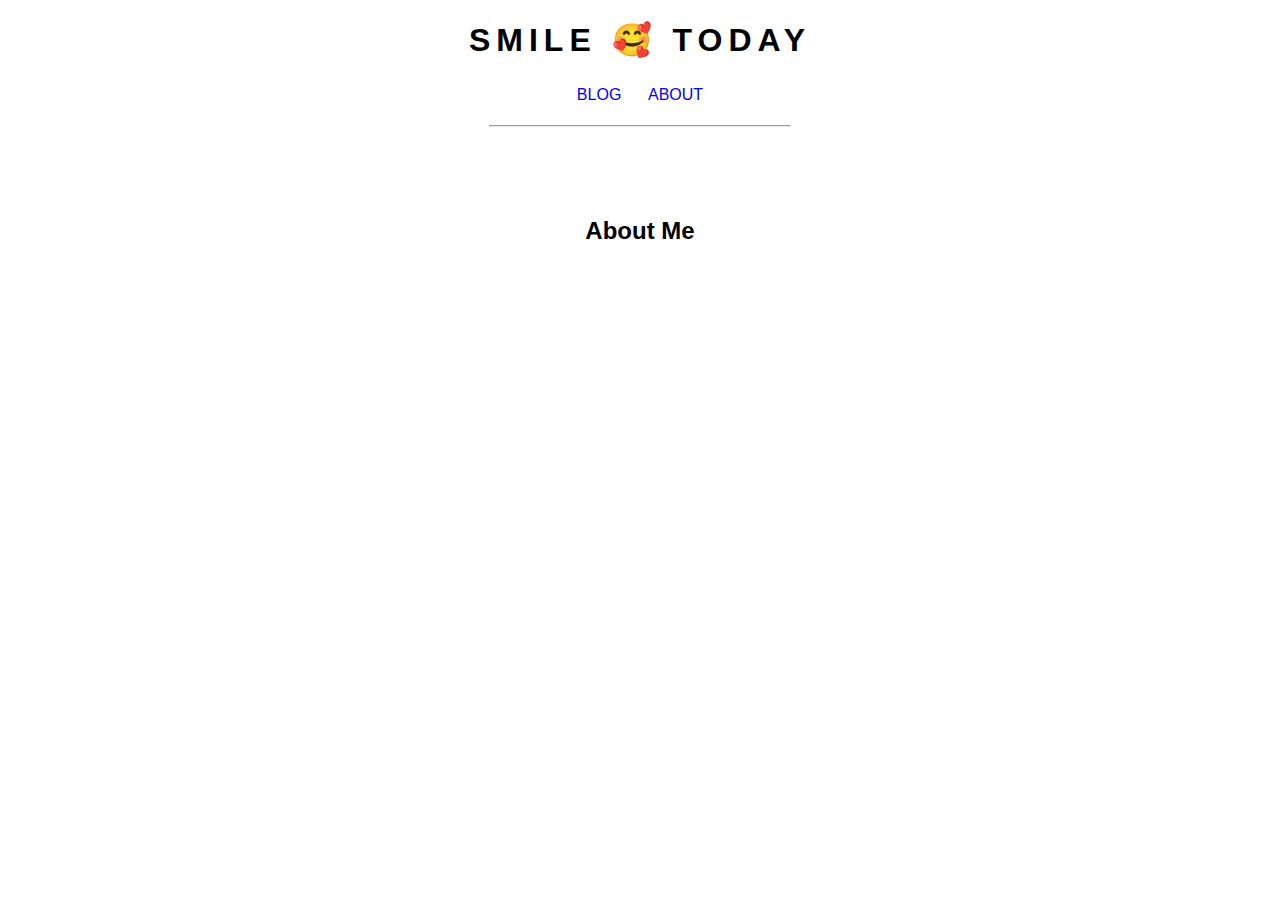
==== src/pages/about/index.html @ 4d391df6 "Deploy" ====
<!DOCTYPE html>
<html lang="en">

<head>
  <meta charset="UTF-8" />
  <link rel="icon" type="image/svg+xml" href="/assets/favicon.a152f323.png" />
  <meta name="viewport" content="width=device-width, initial-scale=1.0" />
  
  <title>cosmile today</title>
  <script type="module" crossorigin src="/assets/main.1e029260.js"></script>
  <link rel="stylesheet" href="/assets/main.5cba0f51.css">
  <link rel="stylesheet" href="/assets/style.ef0a1f4e.css">
</head>

<body>
  <div class="container">
    <h1 class="t-a-center l-s-6 t-t-upper">Smile 🥰 Today</h1>
    <p class="t-a-center">
      <a class="t-t-upper f-w-500" href="/">blog</a>
      &nbsp;&nbsp;&nbsp;&nbsp;
      <a class="t-t-upper f-w-500" href="/src/pages/about/index.html">about</a>
    </p>
    <hr class="mb-10" width="300/">
    <h2 class="t-a-center t-t-cap">about me</h2>
  </div>
</body>


</html>
---- assets/main.5cba0f51.css ----
html,body{padding:0;margin:0;font-family:-apple-system,BlinkMacSystemFont,Segoe UI,Roboto,Helvetica,Arial,sans-serif,"Apple Color Emoji","Segoe UI Emoji",Segoe UI Symbol}body{padding:0 32px}a{text-decoration:none}p{line-height:1.75em}img{max-width:50vw}.t-a-center{text-align:center}input:focus{outline:none}.mb-4{margin-bottom:4px}.lh-42{line-height:42px}.t-a-right{text-align:right}.p-40{padding:40px}.t-i-2{text-indent:2em}.mb-10{margin-bottom:10vh}.l-s-6{letter-spacing:6px}.t-t-upper{text-transform:uppercase}.t-t-cap{text-transform:capitalize}.f-w-500{font-weight:500}.m-0{margin:0}.tag{padding:.2em;border-radius:4px;font-weight:600;font-size:.8em}.css-tag{background-image:linear-gradient(120deg,#e0c3fc 0%,#8ec5fc 100%);color:#000}
---- assets/style.ef0a1f4e.css ----
.container{max-width:680px;margin:auto}.container h1{font-weight:600}.container-tabs>a:hover{text-decoration:underline}.article-list a:link{color:#38a}.article-list small{color:#5f6368}.article-list-item+.article-list-item{margin-top:36px}
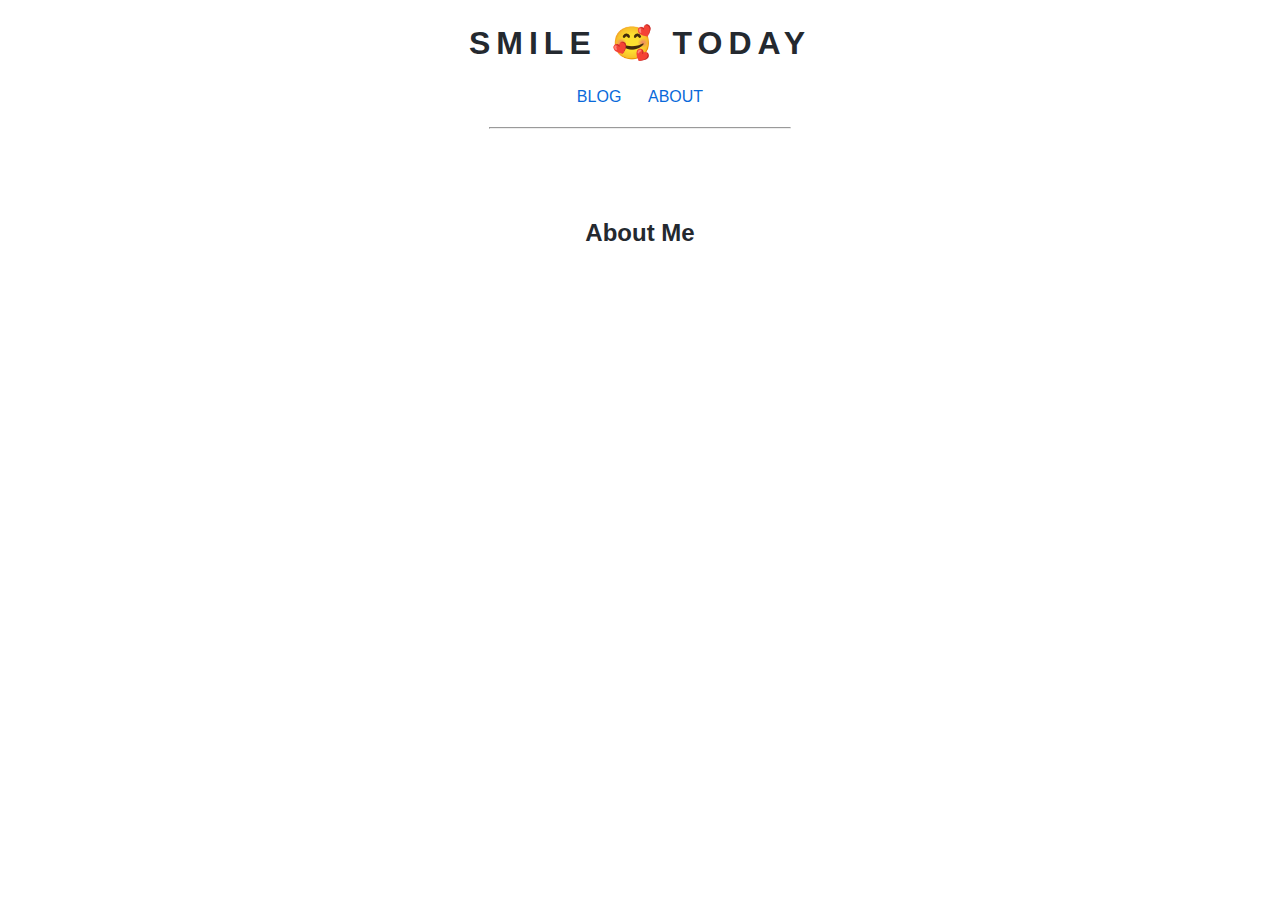
==== commit ebbf614e: "Deploy" ====
--- a/src/pages/about/index.html
+++ b/src/pages/about/index.html
@@ -7,9 +7,10 @@
   <meta name="viewport" content="width=device-width, initial-scale=1.0" />
   
   <title>cosmile today</title>
-  <script type="module" crossorigin src="/assets/main.1e029260.js"></script>
-  <link rel="stylesheet" href="/assets/main.5cba0f51.css">
-  <link rel="stylesheet" href="/assets/style.ef0a1f4e.css">
+  <script type="module" crossorigin src="/assets/modulepreload-polyfill.b7f2da20.js"></script>
+  <script type="module" crossorigin src="/assets/main.593b6ab4.js"></script>
+  <link rel="stylesheet" href="/assets/main.a16fe7ae.css">
+  <link rel="stylesheet" href="/assets/main.2cadcd29.css">
 </head>
 
 <body>
--- a/assets/main.a16fe7ae.css
+++ b/assets/main.a16fe7ae.css
@@ -0,0 +1 @@
+.container{max-width:680px;margin:auto}.container h1{font-weight:600}.container-tabs>a:hover{text-decoration:underline}.article-list-item+.article-list-item{margin-top:36px}
--- a/assets/main.2cadcd29.css
+++ b/assets/main.2cadcd29.css
@@ -0,0 +1 @@
+:root{--color-neutral-muted: rgba(175, 184, 193, .2);--color-fg-default: #24292f;--color-canvas-default: #ffffff;--color-canvas-subtle: #f6f8fa;--color-accent-fg: #0969da;--color-prettylights-syntax-comment: #6e7781;--color-border-default: #d0d7de;--color-primer-shadow-inset: inset 0 1px 0 rgba(208, 215, 222, .2)}@media (prefers-color-scheme: dark){:root{--color-neutral-muted: rgba(110, 118, 129, .4);--color-fg-default: #c9d1d9;--color-canvas-default: #0d1117;--color-canvas-subtle: #161b22;--color-accent-fg: #58a6ff;--color-prettylights-syntax-comment: #8b949e;--color-border-default: #30363d;--color-primer-shadow-inset: 0 0 transparent}img{filter:brightness(.8)}}html,body{padding:0;margin:0;font-family:-apple-system,BlinkMacSystemFont,Segoe UI,Roboto,Helvetica,Arial,sans-serif,"Apple Color Emoji","Segoe UI Emoji",Segoe UI Symbol;color:var(--color-fg-default);background-color:var(--color-canvas-default)}body{padding:0 32px}pre{padding:16px;overflow:auto;font-size:85%;line-height:1.45;background-color:var(--color-canvas-subtle);border-radius:6px;font-family:ui-monospace,SFMono-Regular,SF Mono,Menlo,Consolas,Liberation Mono,monospace}small{color:var(--color-prettylights-syntax-comment)}a{color:var(--color-accent-fg);text-decoration:none}a:hover{text-decoration:underline}p{line-height:1.75em}img{max-width:50vw}.t-a-center{text-align:center}input{color:var(--color-fg-default);background-color:var(--color-canvas-default);border:1px solid var(--color-border-default);box-shadow:var(--color-primer-shadow-inset)}input:focus{outline:none}code{font-family:ui-monospace,SFMono-Regular,SF Mono,Menlo,Consolas,Liberation Mono,monospace;padding:.2em .4em;margin:0;font-size:85%;background-color:var(--color-neutral-muted);border-radius:6px}.container{max-width:680px;margin:24px auto 0}.container h1{font-weight:600}.mb-4{margin-bottom:4px}.lh-42{line-height:42px}.t-a-right{text-align:right}.p-40{padding:40px}.t-i-2{text-indent:2em}.mb-10{margin-bottom:10vh}.l-s-6{letter-spacing:6px}.t-t-upper{text-transform:uppercase}.t-t-cap{text-transform:capitalize}.f-w-500{font-weight:500}.m-0{margin:0}.tag{padding:.2em;border-radius:4px;font-weight:600;font-size:.8em;color:#000}.css-tag{background-image:linear-gradient(120deg,#e0c3fc 0%,#8ec5fc 100%)}.solved-tag{background-image:linear-gradient(to top,#fad0c4 0%,#fad0c4 1%,#ffd1ff 100%)}.d3-tag{background-image:linear-gradient(120deg,#f6d365 0%,#fda085 100%)}
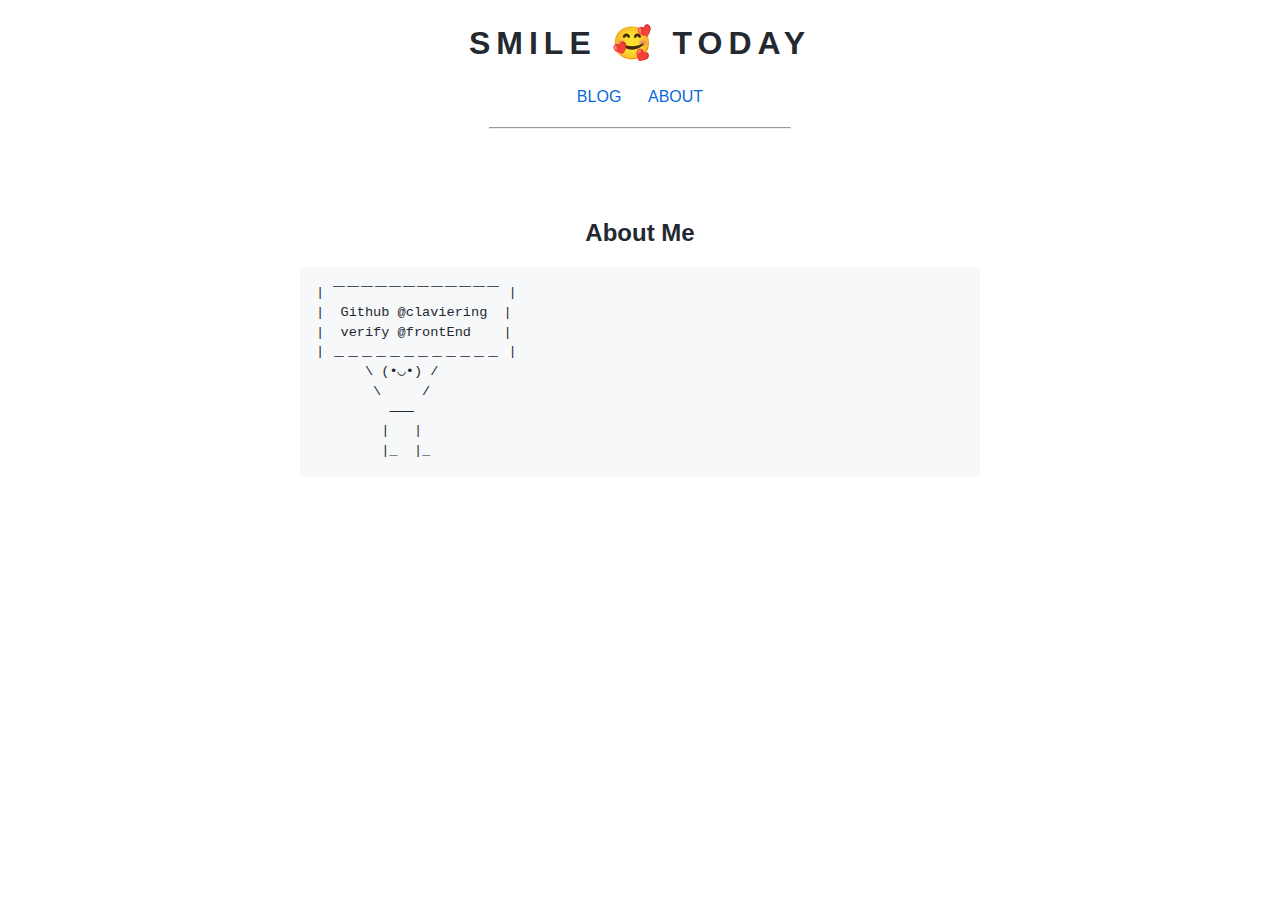
==== commit f8f9a0b1: "Deploy" ====
--- a/src/pages/about/index.html
+++ b/src/pages/about/index.html
@@ -7,10 +7,7 @@
   <meta name="viewport" content="width=device-width, initial-scale=1.0" />
   
   <title>cosmile today</title>
-  <script type="module" crossorigin src="/assets/modulepreload-polyfill.b7f2da20.js"></script>
-  <script type="module" crossorigin src="/assets/main.593b6ab4.js"></script>
-  <link rel="stylesheet" href="/assets/main.a16fe7ae.css">
-  <link rel="stylesheet" href="/assets/main.2cadcd29.css">
+  <link rel="stylesheet" href="/assets/main.b78179a6.css">
 </head>
 
 <body>
@@ -23,8 +20,17 @@
     </p>
     <hr class="mb-10" width="300/">
     <h2 class="t-a-center t-t-cap">about me</h2>
+    <pre>
+| ￣￣￣￣￣￣￣￣￣￣￣￣ |
+|  Github @claviering  |
+|  verify @frontEnd    |
+| ＿＿＿＿＿＿＿＿＿＿＿＿ |
+      \ (•◡•) /
+       \     /
+         ———
+        |   |
+        |_  |_</pre>
   </div>
 </body>
 
-
 </html>--- a/assets/main.b78179a6.css
+++ b/assets/main.b78179a6.css
@@ -0,0 +1 @@
+:root{--color-neutral-muted: rgba(175, 184, 193, .2);--color-fg-default: #24292f;--color-canvas-default: #ffffff;--color-canvas-subtle: #f6f8fa;--color-accent-fg: #0969da;--color-prettylights-syntax-comment: #6e7781;--color-border-default: #d0d7de;--color-primer-shadow-inset: inset 0 1px 0 rgba(208, 215, 222, .2)}@media (prefers-color-scheme: dark){:root{--color-neutral-muted: rgba(110, 118, 129, .4);--color-fg-default: #c9d1d9;--color-canvas-default: #0d1117;--color-canvas-subtle: #161b22;--color-accent-fg: #58a6ff;--color-prettylights-syntax-comment: #8b949e;--color-border-default: #30363d;--color-primer-shadow-inset: 0 0 transparent}img{filter:brightness(.8)}}html,body{padding:0;margin:0;font-family:-apple-system,BlinkMacSystemFont,Segoe UI,Roboto,Helvetica,Arial,sans-serif,"Apple Color Emoji","Segoe UI Emoji",Segoe UI Symbol;color:var(--color-fg-default);background-color:var(--color-canvas-default)}body{padding:0 32px}pre{padding:16px;overflow:auto;font-size:85%;line-height:1.45;background-color:var(--color-canvas-subtle);border-radius:6px;font-family:ui-monospace,SFMono-Regular,SF Mono,Menlo,Consolas,Liberation Mono,monospace}small{color:var(--color-prettylights-syntax-comment)}a{color:var(--color-accent-fg);text-decoration:none}a:hover{text-decoration:underline}p{line-height:1.75em}img{max-width:50vw}.t-a-center{text-align:center}input{color:var(--color-fg-default);background-color:var(--color-canvas-default);border:1px solid var(--color-border-default);box-shadow:var(--color-primer-shadow-inset)}input:focus{outline:none}code{font-family:ui-monospace,SFMono-Regular,SF Mono,Menlo,Consolas,Liberation Mono,monospace;padding:.2em .4em;margin:0;font-size:85%;background-color:var(--color-neutral-muted);border-radius:6px}.container{max-width:680px;margin:24px auto 0}.container h1{font-weight:600}.mb-4{margin-bottom:4px}.lh-42{line-height:42px}.t-a-right{text-align:right}.p-40{padding:40px}.t-i-2{text-indent:2em}.mb-10{margin-bottom:10vh}.l-s-6{letter-spacing:6px}.t-t-upper{text-transform:uppercase}.t-t-cap{text-transform:capitalize}.f-w-500{font-weight:500}.m-0{margin:0}.tag{padding:.2em;border-radius:4px;font-weight:600;font-size:.8em;color:#000}.css-tag{background-image:var(--color-tag-1)}.solved-tag{background-image:var(--color-tag-7)}.d3-tag{background-image:var(--color-tag-8)}.canvas-tag{background-image:var(--color-tag-10)}.react-tag,.protobuf-tag{background-image:var(--color-tag-5)}
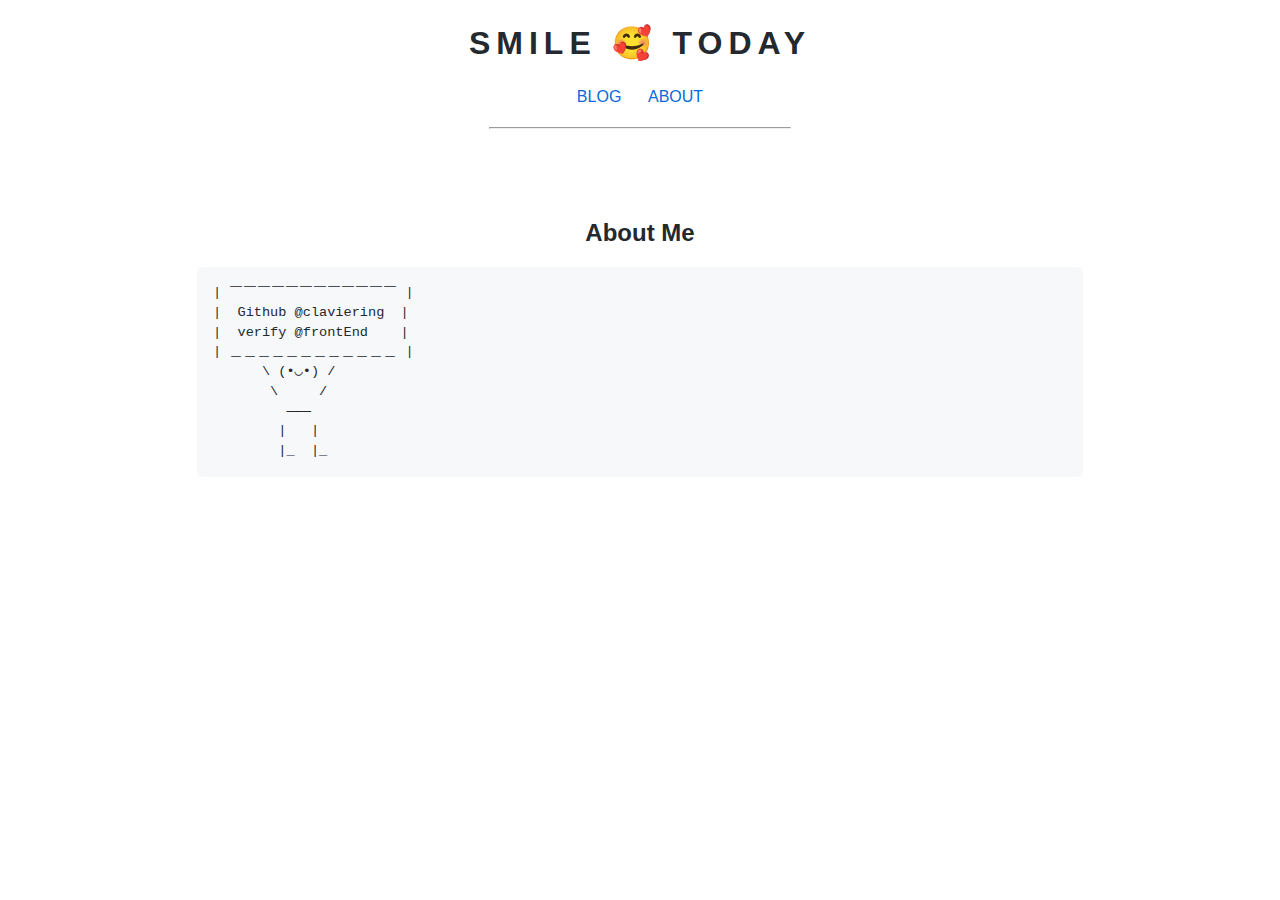
==== commit 1af0c414: "Deploy" ====
--- a/src/pages/about/index.html
+++ b/src/pages/about/index.html
@@ -7,11 +7,15 @@
   <meta name="viewport" content="width=device-width, initial-scale=1.0" />
   
   <title>cosmile today</title>
-  <link rel="stylesheet" href="/assets/main.b78179a6.css">
+  <script type="module" crossorigin src="/assets/about.3a105bd5.js"></script>
+  <link rel="modulepreload" href="/assets/modulepreload-polyfill.b7f2da20.js">
+  <link rel="modulepreload" href="/assets/request.874b412c.js">
+  <link rel="stylesheet" href="/assets/about.18658e32.css">
+  <link rel="stylesheet" href="/assets/main.910c5cdc.css">
 </head>
 
 <body>
-  <div class="container">
+  <div class="container" style="max-width: 886px;">
     <h1 class="t-a-center l-s-6 t-t-upper">Smile 🥰 Today</h1>
     <p class="t-a-center">
       <a class="t-t-upper f-w-500" href="/">blog</a>
@@ -30,7 +34,9 @@
          ———
         |   |
         |_  |_</pre>
+    <div class="github-contributions"></div>
   </div>
 </body>
 
+
 </html>--- a/assets/about.18658e32.css
+++ b/assets/about.18658e32.css
@@ -0,0 +1 @@
+.github-contributions .float-left{display:none}.github-contributions .width-full+.width-full{display:none}.py-1{padding-top:4px!important;padding-bottom:4px!important}.text-normal{font-weight:400!important}.f4{font-size:16px!important}.f6{font-size:12px!important}.mb-2{margin-bottom:8px!important}.float-right{float:right!important}.color-fg-muted{color:var(--color-fg-muted)!important}.ContributionCalendar-label{font-size:12px;fill:var(--color-fg-default)}.ContributionCalendar-day,.ContributionCalendar-day[data-level="0"]{fill:var(--color-calendar-graph-day-bg);shape-rendering:geometricPrecision;outline:1px solid var(--color-calendar-graph-day-border);outline-offset:-1px}.ContributionCalendar-day[data-level="1"]{fill:var(--color-calendar-graph-day-L1-bg);outline:1px solid var(--color-calendar-graph-day-L1-border)}.ContributionCalendar-day[data-level="2"]{fill:var(--color-calendar-graph-day-L2-bg);outline:1px solid var(--color-calendar-graph-day-L2-border)}.ContributionCalendar-day[data-level="3"]{fill:var(--color-calendar-graph-day-L3-bg);outline:1px solid var(--color-calendar-graph-day-L3-border)}.ContributionCalendar-day[data-level="4"]{fill:var(--color-calendar-graph-day-L4-bg);outline:1px solid var(--color-calendar-graph-day-L4-border)}.d-flex{display:flex!important}.text-center{text-align:center!important}.pt-1{padding-top:4px!important}.mx-md-2{margin-right:8px!important;margin-left:8px!important}.flex-items-end{align-items:flex-end!important}.flex-column{flex-direction:column!important}
--- a/assets/main.910c5cdc.css
+++ b/assets/main.910c5cdc.css
@@ -0,0 +1 @@
+:root{--color-neutral-muted: rgba(175, 184, 193, .2);--color-fg-default: #24292f;--color-canvas-default: #ffffff;--color-canvas-subtle: #f6f8fa;--color-accent-fg: #0969da;--color-prettylights-syntax-comment: #6e7781;--color-border-default: #d0d7de;--color-primer-shadow-inset: inset 0 1px 0 rgba(208, 215, 222, .2);--color-calendar-graph-day-bg: #ebedf0;--color-calendar-graph-day-border: rgba(27, 31, 35, .06);--color-calendar-graph-day-L1-bg: #9be9a8;--color-calendar-graph-day-L2-bg: #40c463;--color-calendar-graph-day-L3-bg: #30a14e;--color-calendar-graph-day-L4-bg: #216e39;--color-calendar-graph-day-L1-border: rgba(27, 31, 35, .06);--color-calendar-graph-day-L2-border: rgba(27, 31, 35, .06);--color-calendar-graph-day-L3-border: rgba(27, 31, 35, .06);--color-calendar-graph-day-L4-border: rgba(27, 31, 35, .06);--color-fg-muted: #57606a}@media (prefers-color-scheme: dark){:root{--color-neutral-muted: rgba(110, 118, 129, .4);--color-fg-default: #c9d1d9;--color-canvas-default: #0d1117;--color-canvas-subtle: #161b22;--color-accent-fg: #58a6ff;--color-prettylights-syntax-comment: #8b949e;--color-border-default: #30363d;--color-primer-shadow-inset: 0 0 transparent;--color-scale-gray-8: #161b22;--color-calendar-graph-day-bg: var(--color-scale-gray-8);--color-calendar-graph-day-border: rgba(27, 31, 35, .06);--color-calendar-graph-day-L1-bg: #0e4429;--color-calendar-graph-day-L2-bg: #006d32;--color-calendar-graph-day-L3-bg: #26a641;--color-calendar-graph-day-L4-bg: #39d353;--color-calendar-graph-day-L1-border: rgba(255, 255, 255, .05);--color-calendar-graph-day-L2-border: rgba(255, 255, 255, .05);--color-calendar-graph-day-L3-border: rgba(255, 255, 255, .05);--color-calendar-graph-day-L4-border: rgba(255, 255, 255, .05);--color-fg-muted: #8b949e}img{filter:brightness(.8)}}html,body{padding:0;margin:0;font-family:-apple-system,BlinkMacSystemFont,Segoe UI,Roboto,Helvetica,Arial,sans-serif,"Apple Color Emoji","Segoe UI Emoji",Segoe UI Symbol;color:var(--color-fg-default);background-color:var(--color-canvas-default)}body{padding:0 32px}pre{padding:16px;overflow:auto;font-size:85%;line-height:1.45;background-color:var(--color-canvas-subtle);border-radius:6px;font-family:ui-monospace,SFMono-Regular,SF Mono,Menlo,Consolas,Liberation Mono,monospace}small{color:var(--color-prettylights-syntax-comment)}a{color:var(--color-accent-fg);text-decoration:none}a:hover{text-decoration:underline}p{line-height:1.75em}img{max-width:50vw}.t-a-center{text-align:center}input{color:var(--color-fg-default);background-color:var(--color-canvas-default);border:1px solid var(--color-border-default);box-shadow:var(--color-primer-shadow-inset)}input:focus{outline:none}code{font-family:ui-monospace,SFMono-Regular,SF Mono,Menlo,Consolas,Liberation Mono,monospace;padding:.2em .4em;margin:0;font-size:85%;background-color:var(--color-neutral-muted);border-radius:6px}.container{max-width:680px;margin:24px auto 0}.container h1{font-weight:600}.mb-4{margin-bottom:4px}.lh-42{line-height:42px}.t-a-right{text-align:right}.p-40{padding:40px}.t-i-2{text-indent:2em}.mb-10{margin-bottom:10vh}.l-s-6{letter-spacing:6px}.t-t-upper{text-transform:uppercase}.t-t-cap{text-transform:capitalize}.f-w-500{font-weight:500}.m-0{margin:0}.border{border:1px solid var(--color-border-default)!important}
